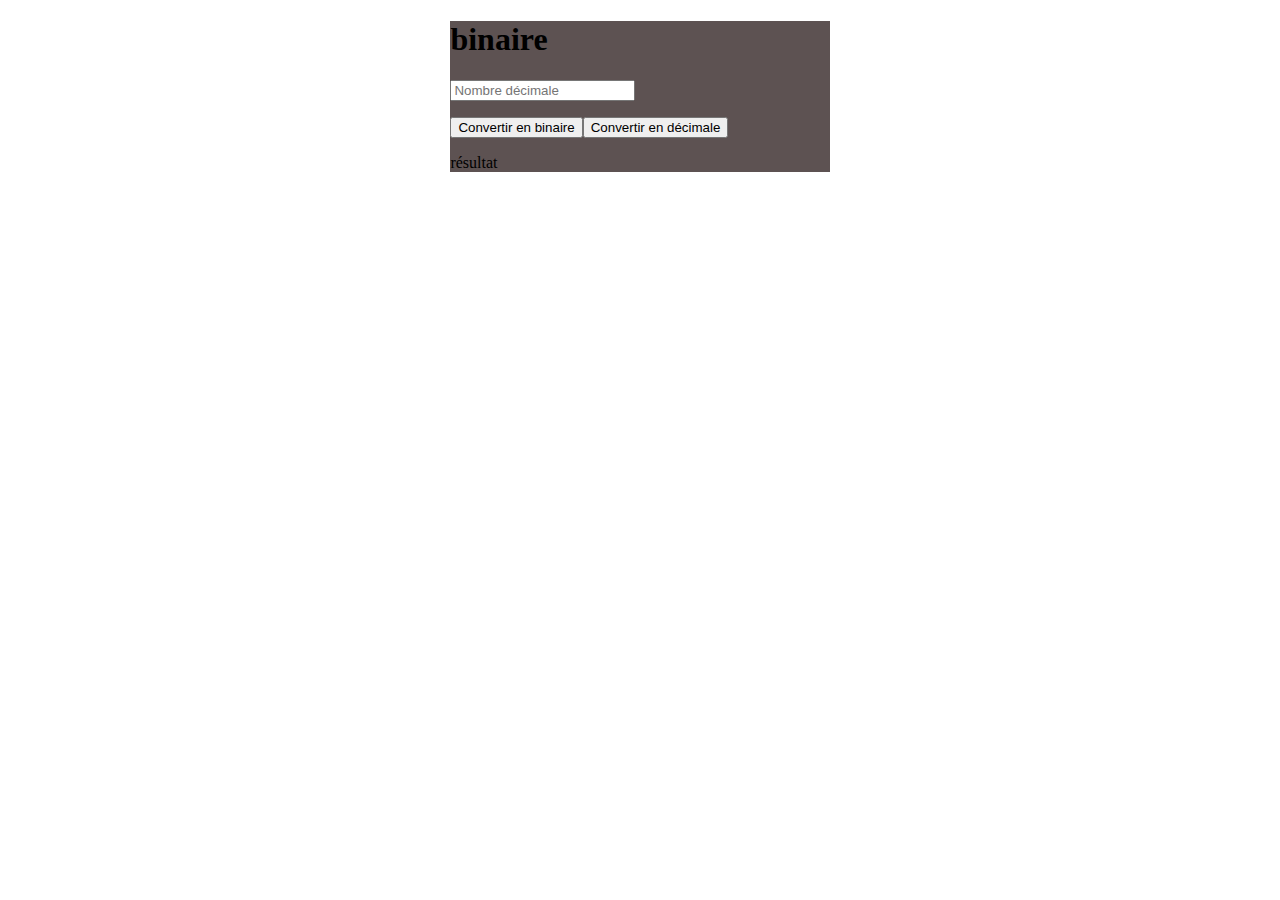
==== index.html @ 7c24cd79 "Rename Untitled-1.html to index.html" ====
<!DOCTYPE html>
<html lang="en">
<head>
    <meta charset="UTF-8">
    <meta http-equiv="X-UA-Compatible" content="IE=edge">
    <meta name="viewport" content="width=device-width, initial-scale=1.0">
    <link rel="stylesheet" href="style.css">
    <script src="script.js"></script>
    <title>Document</title>
</head>
<body>
    <div id="bi"> 
        <h1>binaire</h1>
        <p><input id="chbi" type="text" placeholder="Nombre décimale"></p>
        <p><button id="btn_di_bi" onclick=dibi()>Convertir en binaire</button><button  onclick=bidi()>Convertir en décimale</button></p>
        <p>résultat</p>
        <p id="resubi"></p>


    </div>
</body>
</html>
---- style.css ----
#bi{
    background-color: rgb(93, 82, 82);
    margin: auto;
    width: 30%;
}
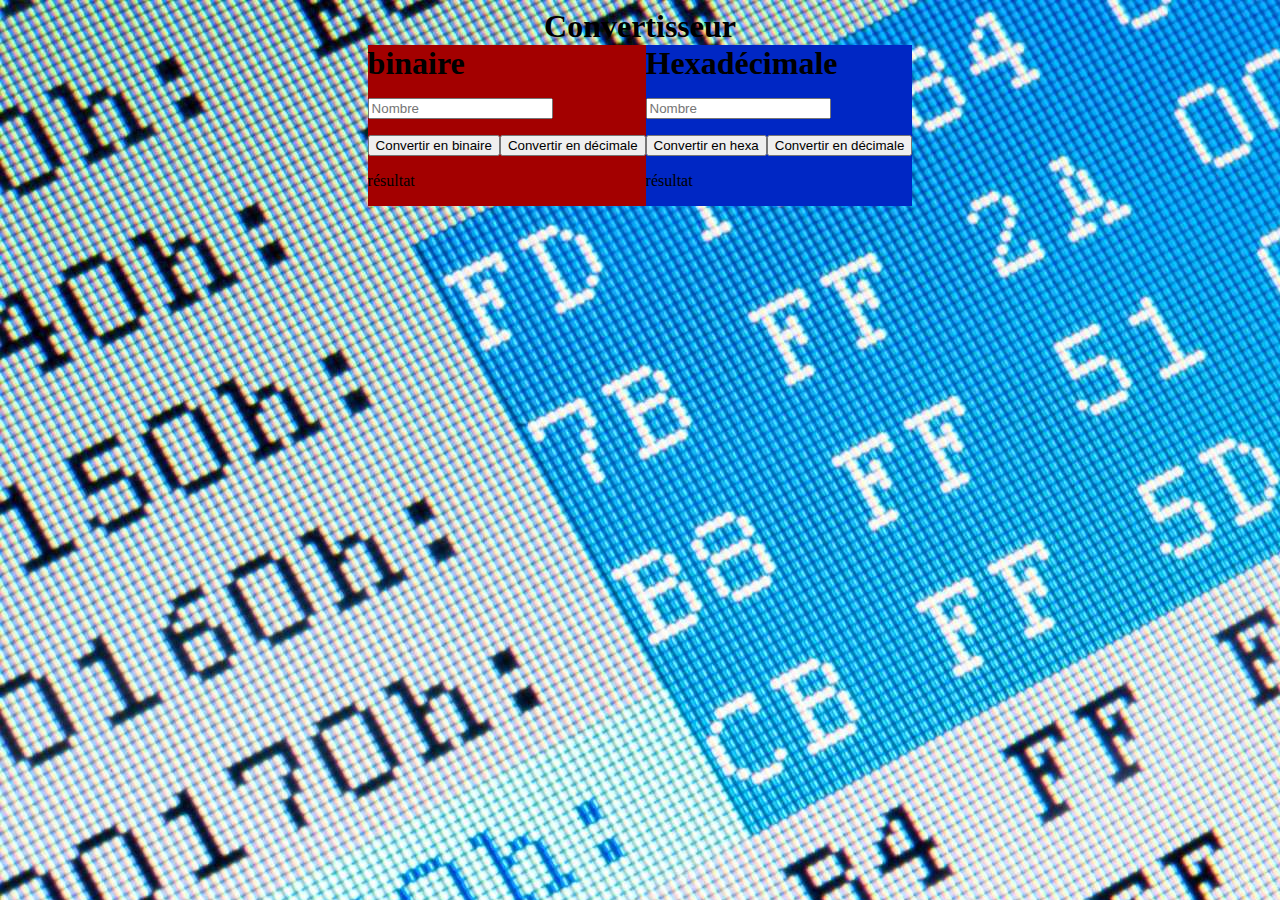
==== commit de6d130a: "Merge branch 'main' of https://github.com/juguti/conv" ====
--- a/index.html
+++ b/index.html
@@ -9,14 +9,23 @@
     <title>Document</title>
 </head>
 <body>
-    <div id="bi"> 
-        <h1>binaire</h1>
-        <p><input id="chbi" type="text" placeholder="Nombre décimale"></p>
-        <p><button id="btn_di_bi" onclick=dibi()>Convertir en binaire</button><button  onclick=bidi()>Convertir en décimale</button></p>
-        <p>résultat</p>
-        <p id="resubi"></p>
+    <h1>Convertisseur</h1>
+    <div id="main">
+        <div id="bi"> 
+            <h1>binaire</h1>
+            <p><input id="chbi" type="text" placeholder="Nombre "></p>
+            <p><button  onclick=dibi()>Convertir en binaire</button><button  onclick=bidi()>Convertir en décimale</button></p>
+            <p>résultat</p>
+            <p id="resubi"></p>
+        </div>
+        <div id="he"> 
+            <h1>Hexadécimale</h1>
+            <p><input id="chhe" type="text" placeholder="Nombre"></p>
+            <p><button  onclick=dihe()>Convertir en hexa</button><button  onclick=hedi()>Convertir en décimale</button></p>
+            <p>résultat</p>
+            <p id="resuhe"></p>
+        </div>
+    </div>
 
-
-    </div>
 </body>
 </html>
--- a/style.css
+++ b/style.css
@@ -1,5 +1,13 @@
-#bi{
-    background-color: rgb(93, 82, 82);
-    margin: auto;
-    width: 30%;
+body{background-color: gray;display: flex;flex-direction: column; justify-content: center;align-items: center;background-image: url(fond.jpg);}
+h1{margin: auto;}
+#main{display: flex;}
+#bi{background-color: rgb(163, 0, 0);}
+#he{background-color: rgb(0, 39, 196);}
+@media screen and (max-width: 800px){
+    #main{
+        flex-direction: column;
+        
+        
+    }
+    
 }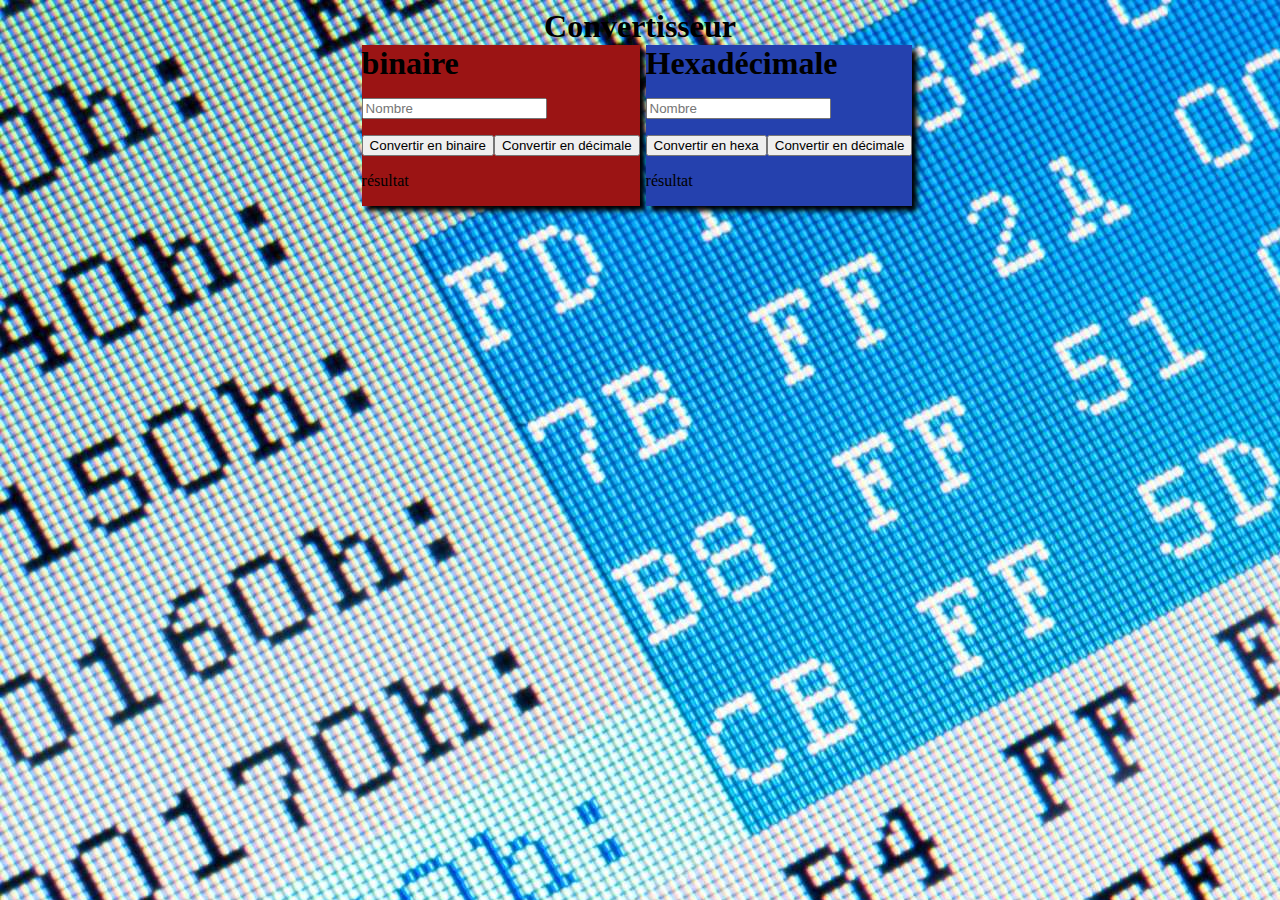
==== commit 7d68c5fc: "v" ====
--- a/index.html
+++ b/index.html
@@ -28,4 +28,4 @@
     </div>
 
 </body>
-</html>
+</html>--- a/style.css
+++ b/style.css
@@ -1,8 +1,8 @@
-body{background-color: gray;display: flex;flex-direction: column; justify-content: center;align-items: center;background-image: url(fond.jpg);}
+body{background-color: gray;display: flex;flex-direction: column; justify-content: center;align-items: center;background-image: url(fond.jpg);opacity: 0,8;}
 h1{margin: auto;}
 #main{display: flex;}
-#bi{background-color: rgb(163, 0, 0);}
-#he{background-color: rgb(0, 39, 196);}
+#bi{background-color: rgb(155, 20, 20); box-shadow: 5px 5px 5px rgb(0, 0, 0);margin-bottom:6px ;margin-right: 6px;}
+#he{background-color: rgb(37, 65, 174);box-shadow: 5px 5px 5px rgb(0, 0, 1);margin-bottom:6px ;margin-right: 6px;}
 @media screen and (max-width: 800px){
     #main{
         flex-direction: column;
